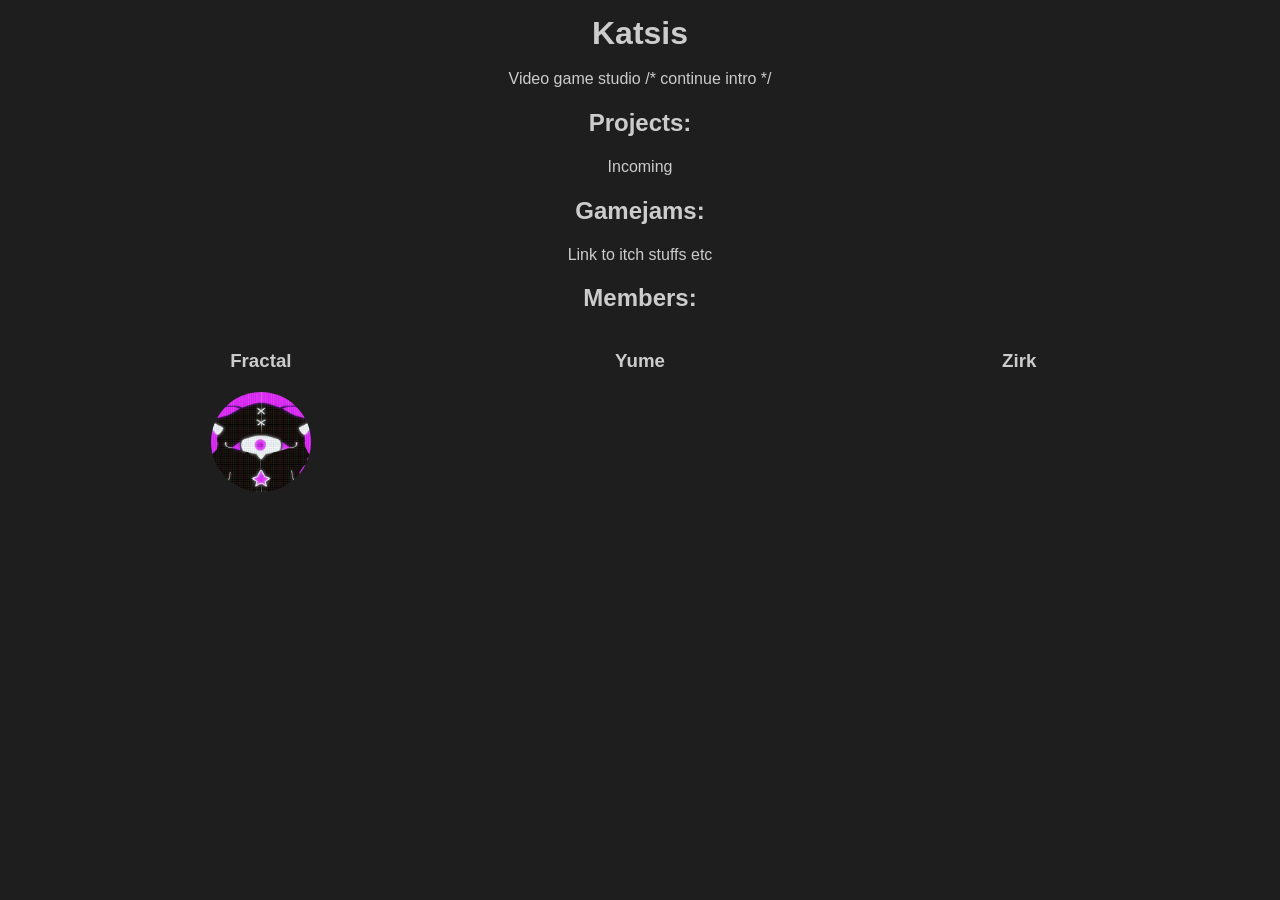
==== index.html @ d1f3cade "Add base design" ====
<!DOCTYPE html>
<html lang="en">
    <head>
        <title>Katsis</title>
        <meta name="viewport" content="width=device-width, initial-scale=1.0">
        <meta charset="UTF-8">
        <meta property="og:title" content="Katsis"/>
        <link rel="stylesheet" type="text/css" href="css/index.css"/>
    </head>
    <body>
        <h1>Katsis</h1>
        <p>
            Video game studio /* continue intro */
        </p>
        <h2>Projects:</h2>
        <div>
            Incoming
        </div>
        <h2>Gamejams:</h2>
        <div>
            Link to itch stuffs etc
        </div>
        <h2>Members:</h2>
        <div class="flex" id="members">
            <div>
                <h3>Fractal</h3>
                <img src="img/fractal.gif" width="100"/>
            </div>
            <div>
                <h3>Yume</h3>
            </div>
            <div>
                <h3>Zirk</h3>
            </div>
        </div>
    </body>
</html>
---- css/index.css ----
html {
    font-family: Verdana, sans-serif;
    background-color: rgb(30, 30, 30);
    color: #ccc;
    line-height: 1.5em;
    text-align: center;
}

.flex {
    display: flex;
    flex-flow: wrap;
    justify-content: center;
}

#members > div {
    width: 30%;
}

#members img {
    border-radius: 100px;
}
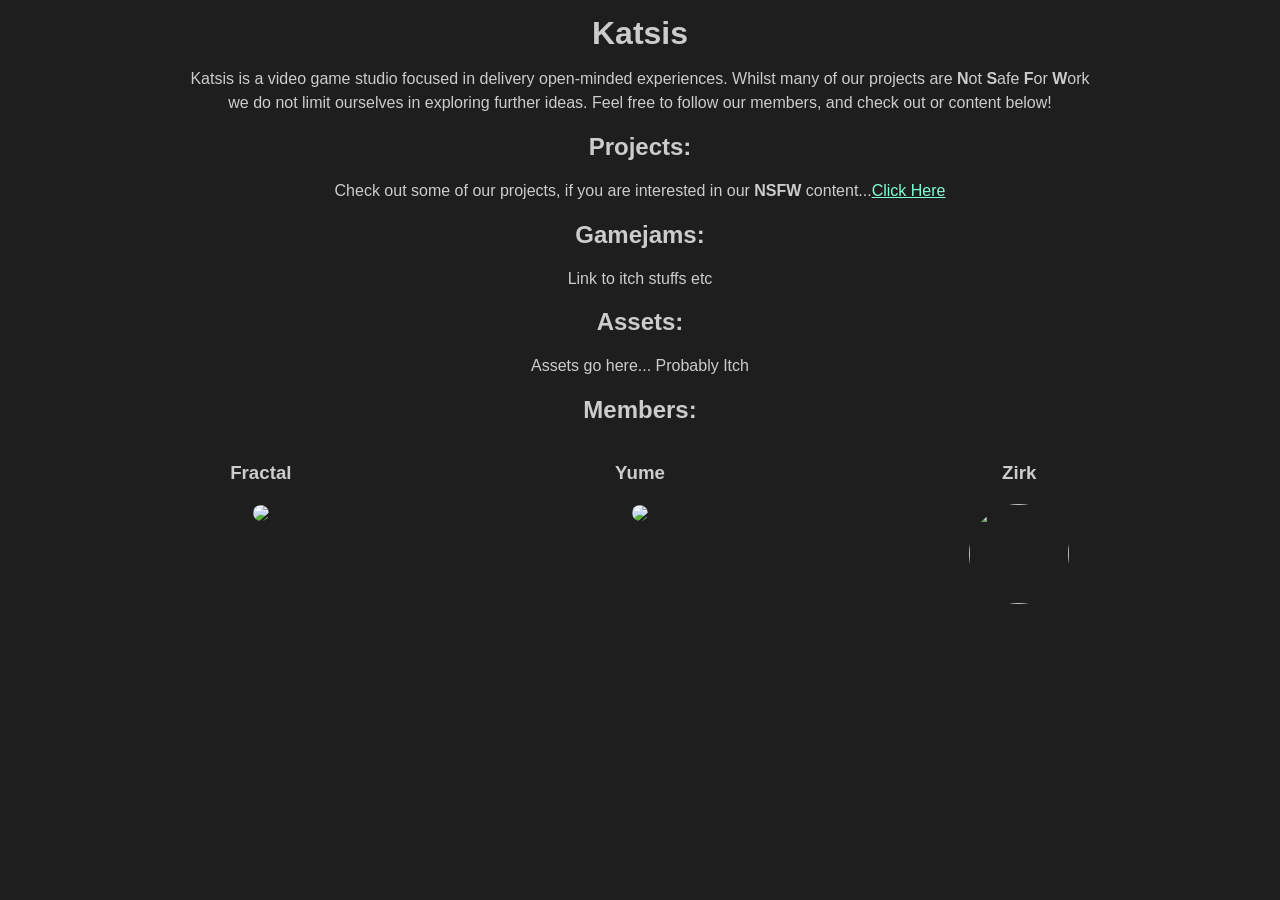
==== commit 3a90b751: "Added text" ====
--- a/index.html
+++ b/index.html
@@ -10,27 +10,34 @@
     <body>
         <h1>Katsis</h1>
         <p>
-            Video game studio /* continue intro */
+            Katsis is a video game studio focused in delivery open-minded experiences. Whilst many of our projects are <b>N</b>ot <b>S</b>afe <b>F</b>or <b>W</b>ork <br> we do not limit ourselves in exploring further ideas. Feel free to follow our members, and check out or content below!
         </p>
         <h2>Projects:</h2>
         <div>
-            Incoming
+            Check out some of our projects, if you are interested in our <b>NSFW</b> content...<a href="nsfwIndex.html">Click Here</a>
         </div>
         <h2>Gamejams:</h2>
         <div>
             Link to itch stuffs etc
         </div>
+        <h2>Assets:</h2>
+        <div>
+            Assets go here... Probably Itch
+        </div>
         <h2>Members:</h2>
         <div class="flex" id="members">
             <div>
                 <h3>Fractal</h3>
-                <img src="img/fractal.gif" width="100"/>
+                <img src="https://cdn.discordapp.com/attachments/984519659145527406/1179462077077790830/4.png?ex=6579dea8&is=656769a8&hm=8f2e8c368521cff99bb4f0d034254dc8de0dc5d4d001494e83964e593c272a11&" width="100"/>
             </div>
             <div>
                 <h3>Yume</h3>
+                <img src="https://cdn.discordapp.com/attachments/984519659145527406/1179464330505371688/Ichi_huh.png?ex=6579e0c1&is=65676bc1&hm=b63dfb0866149efa3818fd121f6326300fc2f90dc944a548af4024480fe183ec&" width="100">
             </div>
             <div>
                 <h3>Zirk</h3>
+                <!-- Need to make a pfp for Zirk, will do on my free time <3 -->
+                <img src="https://cdn.discordapp.com/attachments/984519659145527406/1179464556473495552/Untitled.jpeg?ex=6579e0f7&is=65676bf7&hm=376bc20a0bc103ece436eecb42e948b69aed627be2677703115281e5deb1c055&" width="100" height="100">
             </div>
         </div>
     </body>
--- a/css/index.css
+++ b/css/index.css
@@ -18,4 +18,7 @@
 
 #members img {
     border-radius: 100px;
+}
+a{
+    color: aquamarine;
 }
